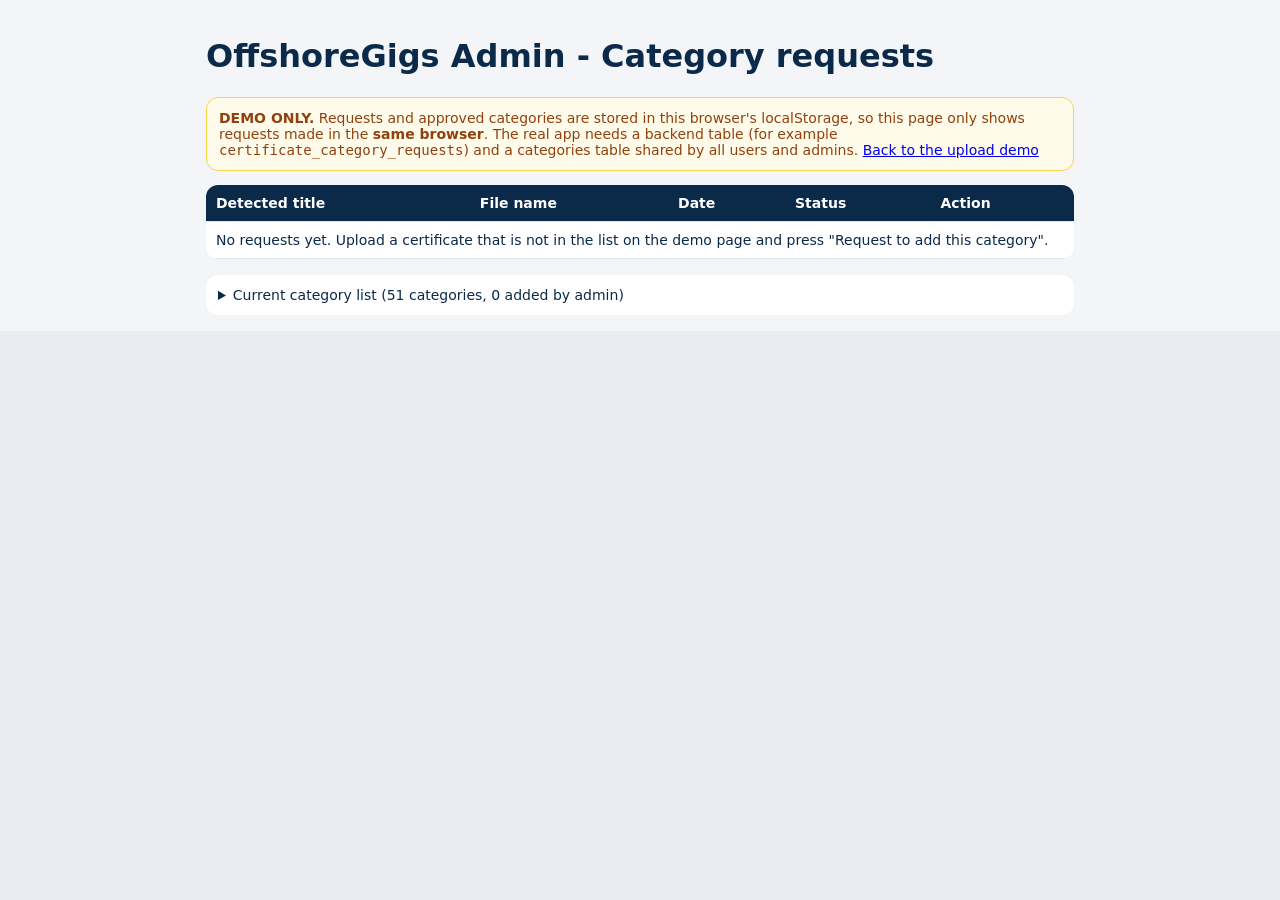
==== admin.html @ 8ca2ea5a "OCR preprocessing + PSM 3 for decorative certs (GTSC layout), expired flag, OffshoreGigs category li" ====
<!doctype html>
<html lang="en">
<head>
<meta charset="utf-8">
<meta name="viewport" content="width=device-width, initial-scale=1">
<title>OffshoreGigs Admin - Category requests</title>
<link rel="icon" href="data:,">
<link rel="stylesheet" href="style.css?v=3">
<style>
body{background:#F3F5F8;font-family:system-ui,sans-serif;color:#0B2A4A;margin:0}
.wrap{max-width:900px;margin:0 auto;padding:16px}
.demo{background:#FFFBEB;border:1px solid #FCD34D;color:#92400E;border-radius:12px;padding:12px;font-size:14px;margin-bottom:14px}
table{width:100%;border-collapse:collapse;background:#fff;border-radius:12px;overflow:hidden;font-size:14px}
th,td{padding:10px;border-bottom:1px solid #E5E7EB;text-align:left;vertical-align:top}
th{background:#0B2A4A;color:#fff}
.st{font-weight:600}.Pending{color:#B45309}.Approved{color:#15803D}.Rejected{color:#B91C1C}
button.a,button.r{border:0;border-radius:8px;padding:6px 10px;color:#fff;cursor:pointer;margin:2px}
button.a{background:#0E9F8E}button.r{background:#C92A2A}
details{margin-top:16px;background:#fff;border-radius:12px;padding:12px;font-size:14px}
</style>
</head>
<body>
<div class="wrap">
  <h1>OffshoreGigs Admin - Category requests</h1>
  <div class="demo"><b>DEMO ONLY.</b> Requests and approved categories are stored in this browser's localStorage, so this page only shows requests made in the <b>same browser</b>. The real app needs a backend table (for example <code>certificate_category_requests</code>) and a categories table shared by all users and admins. <a href="./">Back to the upload demo</a></div>
  <table>
    <thead><tr><th>Detected title</th><th>File name</th><th>Date</th><th>Status</th><th>Action</th></tr></thead>
    <tbody id="rows"></tbody>
  </table>
  <details><summary>Current category list (<span id="count"></span>)</summary><ol id="cats"></ol></details>
</div>
<script src="categories.js?v=3"></script>
<script>
const esc = (s) => String(s ?? '').replace(/[&<>"']/g, (c) => ({'&':'&amp;','<':'&lt;','>':'&gt;','"':'&quot;',"'":'&#39;'}[c]));
function render() {
  const reqs = OGCategories.requests();
  document.getElementById('rows').innerHTML = reqs.length ? reqs.map((r) => `<tr data-id="${esc(r.id)}">
    <td>${esc(r.detected_title)}</td><td>${esc(r.file_name)}</td><td>${esc(new Date(r.date).toLocaleString())}</td>
    <td class="st ${esc(r.status)}">${esc(r.status)}</td>
    <td>${r.status === 'Pending' ? `<button class="a" data-act="1">Approve</button><button class="r" data-act="0">Reject</button>` : ''}</td></tr>`).join('')
    : '<tr><td colspan="5">No requests yet. Upload a certificate that is not in the list on the demo page and press "Request to add this category".</td></tr>';
  const all = OGCategories.all(), added = OGCategories.added();
  document.getElementById('count').textContent = all.length + ' categories, ' + added.length + ' added by admin';
  document.getElementById('cats').innerHTML = all.map((n) => `<li>${esc(n)}${added.includes(n) ? ' <b>(added)</b>' : ''}</li>`).join('');
}
document.getElementById('rows').addEventListener('click', (e) => {
  const b = e.target.closest('button[data-act]'); if (!b) return;
  OGCategories.decide(b.closest('tr').dataset.id, b.dataset.act === '1'); render();
});
render();
</script>
</body>
</html>
---- style.css ----
*{box-sizing:border-box}
:root{--navy:#0B2A4A;--teal:#2ED3C6;--muted:#6B7280;--line:#E5E7EB}
html,body{margin:0;background:#E9EDF2;font-family:-apple-system,BlinkMacSystemFont,"Segoe UI",Roboto,Helvetica,Arial,sans-serif;color:#111827}
.phone{max-width:430px;margin:0 auto;min-height:100vh;background:#D9DCE0;position:relative;box-shadow:0 0 40px rgba(0,0,0,.08)}
.top{display:flex;justify-content:space-between;align-items:center;padding:28px 18px 10px}
.top h1{margin:0;font-size:26px;font-weight:800;color:var(--navy)}
.top-actions{display:flex;gap:10px}
.pill{border:0;background:#C9CED6;border-radius:999px;padding:9px 14px;font-weight:700;color:var(--navy);font-size:15px}
.lang-ico{font-size:12px;margin-right:2px}
.gear{border:0;background:#C9CED6;border-radius:50%;width:40px;height:40px;display:grid;place-items:center}
.behind{height:60px;display:flex;justify-content:center}
.selfie{background:#E4E6E9;border-radius:50%;width:90px;height:90px;font-size:8px;font-weight:700;text-align:center;padding-top:22px;color:#333}
.selfie small{display:block;font-weight:400;font-size:5px}
.sheet{position:relative;z-index:1;background:#fff;border-radius:22px 22px 0 0;min-height:calc(100vh - 140px);box-shadow:0 -6px 24px rgba(0,0,0,.08)}
.grab{width:50px;height:5px;border-radius:5px;background:#D1D5DB;margin:0 auto;position:relative;top:8px}
.sheet-head{display:flex;justify-content:space-between;align-items:center;padding:18px 18px 12px;border-bottom:1px solid var(--line)}
.sheet-head h2{margin:0;font-size:20px;font-weight:800;color:var(--navy)}
.x{border:0;background:#F1F3F5;border-radius:50%;width:36px;height:36px;font-size:16px;color:#374151}
.sheet-body{padding:14px 14px 40px;background:#F8FAFC}
.big{text-align:center;font-size:24px;font-weight:800;margin:6px 0 4px;color:#111827}
.sub{text-align:center;color:var(--muted);margin:0 0 14px;font-size:15px;line-height:1.35}
.instr{background:#FFF4E8;border:1px solid #FBD5AE;border-radius:16px;padding:14px;box-shadow:0 2px 10px rgba(0,0,0,.04)}
.instr-top{display:flex;gap:12px}
.doc-ico{background:#FDE3C8;border-radius:10px;width:38px;height:38px;flex:none;display:grid;place-items:center}
.instr h4{margin:0 0 4px;color:#9A3412;font-size:18px}
.instr p{margin:0;color:#9A3412;font-size:15px;line-height:1.35}
.instr ul{list-style:none;padding:0;margin:12px 0}
.instr li{display:flex;gap:8px;margin:6px 0;font-size:15px;color:#1F2937}
.ok{background:#16A34A;color:#fff;border-radius:50%;width:17px;height:17px;font-size:11px;display:grid;place-items:center;flex:none;margin-top:2px}
.no{background:#DC2626;color:#fff;border-radius:50%;width:17px;height:17px;font-size:10px;display:grid;place-items:center;flex:none;margin-top:2px}
.example{background:#FFFBEB;border:1px solid #FCD34D;border-radius:10px;padding:10px 12px;color:#9A3412;font-weight:600;font-size:14px;line-height:1.4}
.card{background:#fff;border:1px solid var(--line);border-radius:16px;padding:14px;margin-top:14px;box-shadow:0 2px 10px rgba(15,23,42,.05)}
.lbl{display:block;font-weight:700;margin-bottom:8px;color:#111827}
.file{display:flex;gap:8px;align-items:center;border:1px solid #D1D5DB;border-radius:10px;padding:13px;color:#9CA3AF;cursor:pointer;font-size:16px;overflow:hidden}
.file.has{color:#111827}
#fileName{white-space:nowrap;overflow:hidden;text-overflow:ellipsis}
.teal{width:100%;border:0;border-radius:12px;background:var(--teal);color:#fff;font-weight:700;font-size:18px;padding:14px;margin-top:14px;cursor:pointer}
.teal:disabled{opacity:.5}
.ghost{width:100%;border:1px solid #D1D5DB;border-radius:12px;background:#fff;color:#374151;font-weight:600;font-size:16px;padding:13px;margin-top:10px;cursor:pointer}
.hint{color:var(--muted);font-size:13px;margin:10px 0 0}
.err{color:#B91C1C;font-size:14px;margin:10px 0 0}
.reading{text-align:center;padding:26px 14px}
.reading p{margin:12px 0 2px;font-weight:700;color:var(--navy);font-size:17px}
.reading small{color:var(--muted)}
.spinner{width:42px;height:42px;border:4px solid #CCF5F1;border-top-color:var(--teal);border-radius:50%;margin:0 auto;animation:spin 1s linear infinite}
@keyframes spin{to{transform:rotate(360deg)}}
.result h4{margin:0 0 4px;color:var(--navy);font-size:19px}
.result .det{color:var(--muted);font-size:13px;margin:0 0 10px}
.rows{border:1px solid var(--line);border-radius:12px;overflow:hidden}
.row{display:flex;justify-content:space-between;gap:12px;padding:11px 12px;border-top:1px solid var(--line);font-size:15px}
.row:first-child{border-top:0}
.row span{color:var(--muted)}
.row b{text-align:right;color:#111827;font-weight:600;word-break:break-word}
.row b.nf{color:#9CA3AF;font-weight:500;font-style:italic}
.warn{border-radius:12px;padding:12px;font-size:14px;line-height:1.4;margin-bottom:10px}
.warn.red{background:#FEF2F2;border:1px solid #FCA5A5;color:#991B1B}
.warn.amber{background:#FFFBEB;border:1px solid #FCD34D;color:#92400E}
.warn b{display:block;margin-bottom:2px}
.refresh-row{display:flex;justify-content:space-between;align-items:center;padding:10px 14px;color:#374151;font-size:15px}
.refresh-row b{font-weight:500}
.refresh{border:0;background:#E6FBF9;color:#14B8A6;font-weight:700;border-radius:10px;padding:9px 14px;font-size:16px;cursor:pointer}
.list-title{font-size:19px;font-weight:800;margin:18px 2px 8px;color:#111827}
.empty{text-align:center;color:var(--muted);padding:18px}
.empty .ico{font-size:22px;display:block;margin-bottom:6px}
.item{margin-top:10px}
.item-top{display:flex;justify-content:space-between;align-items:flex-start;gap:8px}
.item h5{margin:0;font-size:17px;color:var(--navy)}
.item .meta{color:var(--muted);font-size:13px;margin:4px 0 8px;line-height:1.45}
.chips{display:flex;flex-wrap:wrap;gap:6px}
.chip{border-radius:999px;padding:4px 10px;font-size:12.5px;font-weight:700}
.chip.green{background:#DCFCE7;color:#166534}
.chip.amber{background:#FEF3C7;color:#92400E}
.chip.red{background:#FEE2E2;color:#991B1B}
.chip.grey{background:#F3F4F6;color:#4B5563}
.chip.ver{background:#E6FBF9;color:#0F766E}
@media (max-width:430px){.phone{box-shadow:none}}
.sample{margin:10px 0 0;font-size:13px;color:var(--muted);text-align:center}
.sample a{color:#0F766E;font-weight:700}
.warn.green{background:#E6F6EE;color:#11643A;border:1px solid #9AD8B6}
.exp{color:#C92A2A}
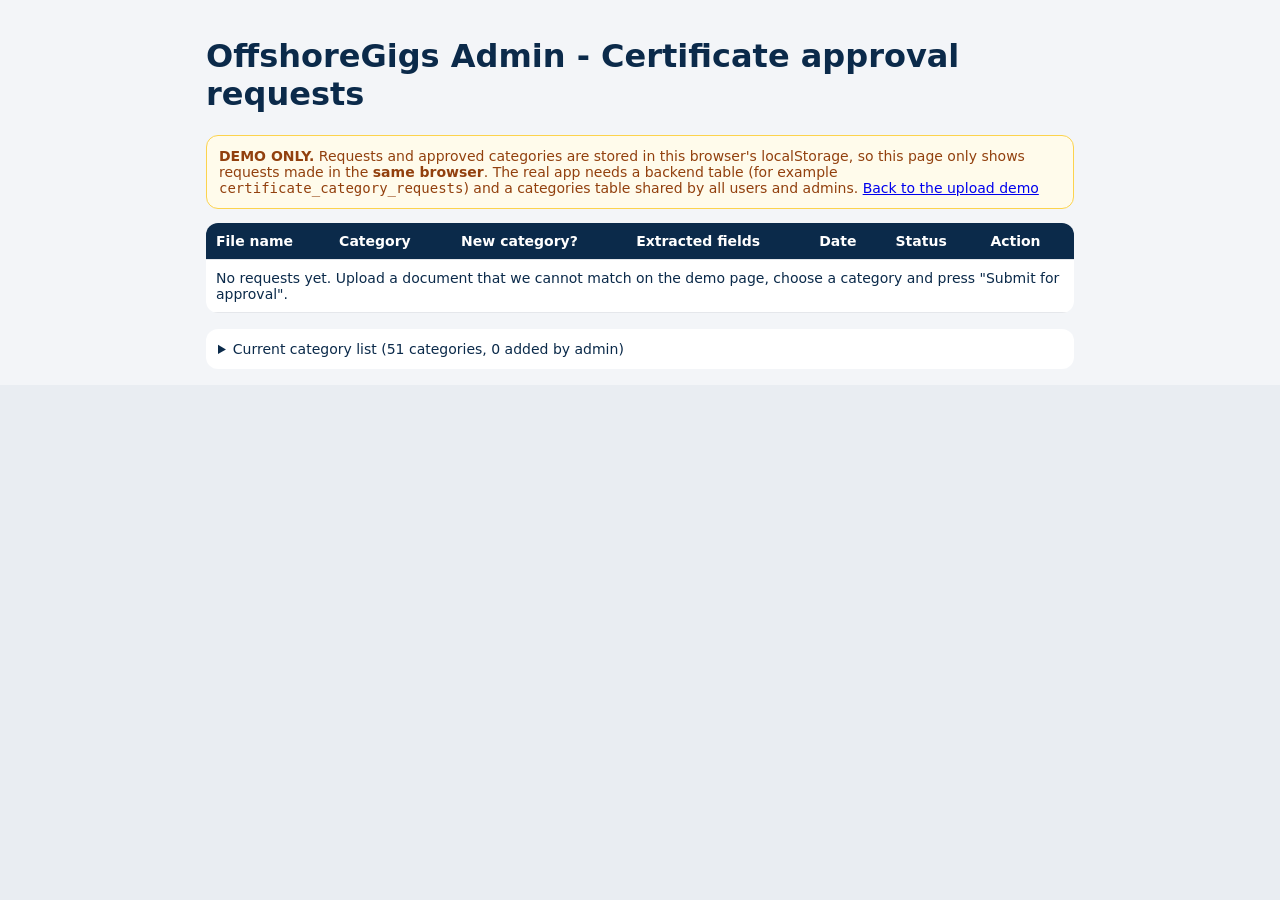
==== commit 8492985d: "Unmatched documents: manual category entry (searchable list + Other), Submit for approval with Pendi" ====
--- a/admin.html
+++ b/admin.html
@@ -3,9 +3,9 @@
 <head>
 <meta charset="utf-8">
 <meta name="viewport" content="width=device-width, initial-scale=1">
-<title>OffshoreGigs Admin - Category requests</title>
+<title>OffshoreGigs Admin - Certificate approval requests</title>
 <link rel="icon" href="data:,">
-<link rel="stylesheet" href="style.css?v=3">
+<link rel="stylesheet" href="style.css?v=6">
 <style>
 body{background:#F3F5F8;font-family:system-ui,sans-serif;color:#0B2A4A;margin:0}
 .wrap{max-width:900px;margin:0 auto;padding:16px}
@@ -21,24 +21,27 @@
 </head>
 <body>
 <div class="wrap">
-  <h1>OffshoreGigs Admin - Category requests</h1>
+  <h1>OffshoreGigs Admin - Certificate approval requests</h1>
   <div class="demo"><b>DEMO ONLY.</b> Requests and approved categories are stored in this browser's localStorage, so this page only shows requests made in the <b>same browser</b>. The real app needs a backend table (for example <code>certificate_category_requests</code>) and a categories table shared by all users and admins. <a href="./">Back to the upload demo</a></div>
-  <table>
-    <thead><tr><th>Detected title</th><th>File name</th><th>Date</th><th>Status</th><th>Action</th></tr></thead>
+  <div style="overflow-x:auto"><table>
+    <thead><tr><th>File name</th><th>Category</th><th>New category?</th><th>Extracted fields</th><th>Date</th><th>Status</th><th>Action</th></tr></thead>
     <tbody id="rows"></tbody>
-  </table>
+  </table></div>
   <details><summary>Current category list (<span id="count"></span>)</summary><ol id="cats"></ol></details>
 </div>
-<script src="categories.js?v=3"></script>
+<script src="categories.js?v=6"></script>
 <script>
 const esc = (s) => String(s ?? '').replace(/[&<>"']/g, (c) => ({'&':'&amp;','<':'&lt;','>':'&gt;','"':'&quot;',"'":'&#39;'}[c]));
 function render() {
   const reqs = OGCategories.requests();
   document.getElementById('rows').innerHTML = reqs.length ? reqs.map((r) => `<tr data-id="${esc(r.id)}">
-    <td>${esc(r.detected_title)}</td><td>${esc(r.file_name)}</td><td>${esc(new Date(r.date).toLocaleString())}</td>
+    <td>${esc(r.file_name)}</td><td>${esc(r.category || r.detected_title)}</td>
+    <td class="new">${r.kind === 'manual' ? (r.is_new ? '<b>Yes (new)</b>' : 'No (existing)') : '<b>Yes (new)</b>'}</td>
+    <td class="fields">${r.fields ? ['name:Name', 'certificate_number:Cert No', 'issue_date:Issue', 'expiry_date:Expiry'].map((x) => { const [k, l] = x.split(':'); return esc(l) + ': ' + esc(r.fields[k] || 'Not found'); }).join('<br>') : '-'}</td>
+    <td>${esc(new Date(r.date).toLocaleString())}</td>
     <td class="st ${esc(r.status)}">${esc(r.status)}</td>
     <td>${r.status === 'Pending' ? `<button class="a" data-act="1">Approve</button><button class="r" data-act="0">Reject</button>` : ''}</td></tr>`).join('')
-    : '<tr><td colspan="5">No requests yet. Upload a certificate that is not in the list on the demo page and press "Request to add this category".</td></tr>';
+    : '<tr><td colspan="7">No requests yet. Upload a document that we cannot match on the demo page, choose a category and press "Submit for approval".</td></tr>';
   const all = OGCategories.all(), added = OGCategories.added();
   document.getElementById('count').textContent = all.length + ' categories, ' + added.length + ' added by admin';
   document.getElementById('cats').innerHTML = all.map((n) => `<li>${esc(n)}${added.includes(n) ? ' <b>(added)</b>' : ''}</li>`).join('');
--- a/style.css
+++ b/style.css
@@ -78,3 +78,11 @@
 .sample a{color:#0F766E;font-weight:700}
 .warn.green{background:#E6F6EE;color:#11643A;border:1px solid #9AD8B6}
 .exp{color:#C92A2A}
+.opito{margin-top:12px}
+.opito-btn{display:block;text-align:center;border-radius:12px;background:#1E3A8A;color:#fff;font-weight:700;font-size:16px;padding:12px;text-decoration:none}
+.copy-btn{border:1px solid #D1D5DB;border-radius:10px;background:#fff;color:#374151;font-size:13px;font-weight:600;padding:6px 12px;margin-top:8px;cursor:pointer}
+.opito-note{font-size:13px;color:#4B5563;margin:6px 2px 0}
+
+.manual label{display:block;font-weight:700;color:var(--navy);margin-bottom:6px}
+.manual input,.manual select{width:100%;box-sizing:border-box;border:1px solid var(--line);border-radius:10px;padding:10px;font-size:15px;margin-top:6px;background:#fff}
+.manual select option[hidden]{display:none}
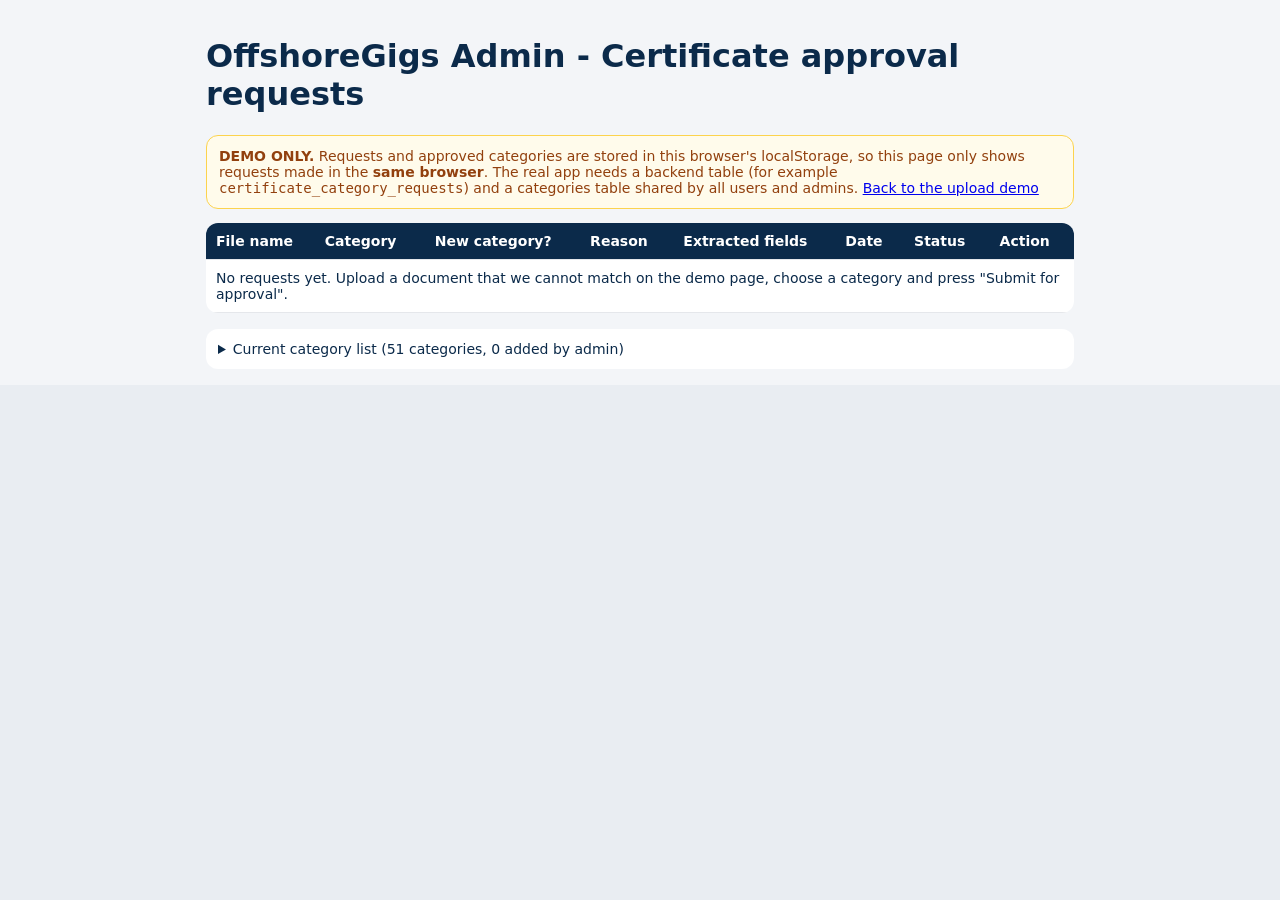
==== commit 2d6735c5: "Name cross-check vs demo profile (Logged in as + Edit, localStorage): token Jaro-Winkler matching ig" ====
--- a/admin.html
+++ b/admin.html
@@ -5,7 +5,7 @@
 <meta name="viewport" content="width=device-width, initial-scale=1">
 <title>OffshoreGigs Admin - Certificate approval requests</title>
 <link rel="icon" href="data:,">
-<link rel="stylesheet" href="style.css?v=6">
+<link rel="stylesheet" href="style.css?v=9">
 <style>
 body{background:#F3F5F8;font-family:system-ui,sans-serif;color:#0B2A4A;margin:0}
 .wrap{max-width:900px;margin:0 auto;padding:16px}
@@ -24,24 +24,25 @@
   <h1>OffshoreGigs Admin - Certificate approval requests</h1>
   <div class="demo"><b>DEMO ONLY.</b> Requests and approved categories are stored in this browser's localStorage, so this page only shows requests made in the <b>same browser</b>. The real app needs a backend table (for example <code>certificate_category_requests</code>) and a categories table shared by all users and admins. <a href="./">Back to the upload demo</a></div>
   <div style="overflow-x:auto"><table>
-    <thead><tr><th>File name</th><th>Category</th><th>New category?</th><th>Extracted fields</th><th>Date</th><th>Status</th><th>Action</th></tr></thead>
+    <thead><tr><th>File name</th><th>Category</th><th>New category?</th><th>Reason</th><th>Extracted fields</th><th>Date</th><th>Status</th><th>Action</th></tr></thead>
     <tbody id="rows"></tbody>
   </table></div>
   <details><summary>Current category list (<span id="count"></span>)</summary><ol id="cats"></ol></details>
 </div>
-<script src="categories.js?v=6"></script>
+<script src="categories.js?v=9"></script>
 <script>
 const esc = (s) => String(s ?? '').replace(/[&<>"']/g, (c) => ({'&':'&amp;','<':'&lt;','>':'&gt;','"':'&quot;',"'":'&#39;'}[c]));
 function render() {
   const reqs = OGCategories.requests();
   document.getElementById('rows').innerHTML = reqs.length ? reqs.map((r) => `<tr data-id="${esc(r.id)}">
     <td>${esc(r.file_name)}</td><td>${esc(r.category || r.detected_title)}</td>
-    <td class="new">${r.kind === 'manual' ? (r.is_new ? '<b>Yes (new)</b>' : 'No (existing)') : '<b>Yes (new)</b>'}</td>
+    <td class="new">${r.kind === 'name' ? 'No (existing)' : r.kind === 'manual' ? (r.is_new ? '<b>Yes (new)</b>' : 'No (existing)') : '<b>Yes (new)</b>'}</td>
+    <td class="reason"><b>${esc(r.reason || 'category')}</b>${r.reason && r.reason !== 'category' ? `<br>Certificate name: ${esc(r.cert_name || 'Not found')}<br>Profile name: ${esc(r.profile_name || '-')}` : ''}</td>
     <td class="fields">${r.fields ? ['name:Name', 'certificate_number:Cert No', 'issue_date:Issue', 'expiry_date:Expiry'].map((x) => { const [k, l] = x.split(':'); return esc(l) + ': ' + esc(r.fields[k] || 'Not found'); }).join('<br>') : '-'}</td>
     <td>${esc(new Date(r.date).toLocaleString())}</td>
     <td class="st ${esc(r.status)}">${esc(r.status)}</td>
     <td>${r.status === 'Pending' ? `<button class="a" data-act="1">Approve</button><button class="r" data-act="0">Reject</button>` : ''}</td></tr>`).join('')
-    : '<tr><td colspan="7">No requests yet. Upload a document that we cannot match on the demo page, choose a category and press "Submit for approval".</td></tr>';
+    : '<tr><td colspan="8">No requests yet. Upload a document that we cannot match on the demo page, choose a category and press "Submit for approval".</td></tr>';
   const all = OGCategories.all(), added = OGCategories.added();
   document.getElementById('count').textContent = all.length + ' categories, ' + added.length + ' added by admin';
   document.getElementById('cats').innerHTML = all.map((n) => `<li>${esc(n)}${added.includes(n) ? ' <b>(added)</b>' : ''}</li>`).join('');
--- a/style.css
+++ b/style.css
@@ -86,3 +86,8 @@
 .manual label{display:block;font-weight:700;color:var(--navy);margin-bottom:6px}
 .manual input,.manual select{width:100%;box-sizing:border-box;border:1px solid var(--line);border-radius:10px;padding:10px;font-size:15px;margin-top:6px;background:#fff}
 .manual select option[hidden]{display:none}
+
+.profile-strip{background:#EEF4FB;border:1px solid #C9DAEE;border-radius:12px;padding:8px 12px;font-size:14px;margin-bottom:12px}
+.profile-strip .demo-tag{background:#0B2A4A;color:#fff;border-radius:999px;padding:2px 8px;font-size:11.5px;font-weight:700;margin-right:6px}
+.profile-strip a{margin-left:6px;color:#0E9F8E;font-weight:700}
+button.teal:disabled{opacity:.45;cursor:not-allowed}
